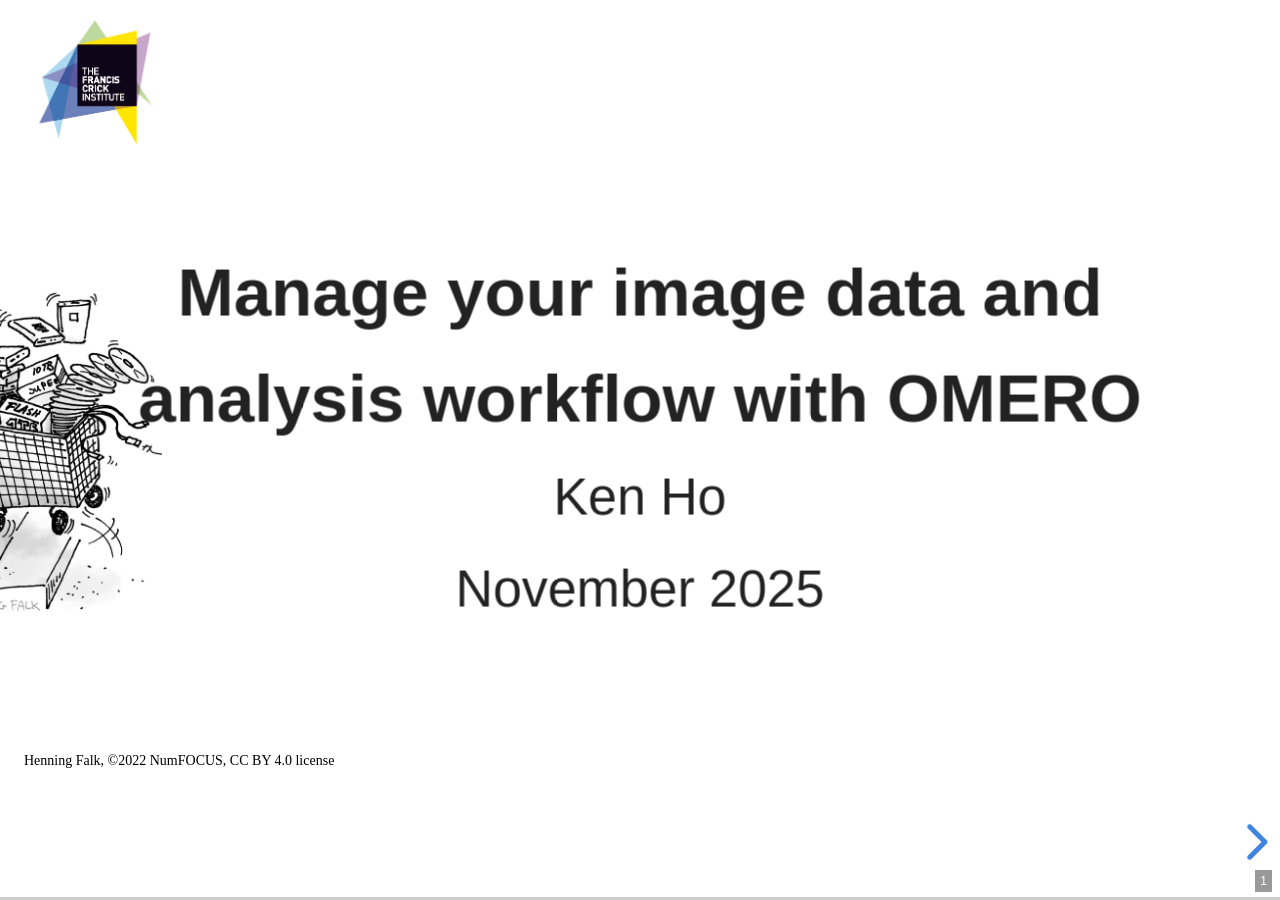
==== index.html @ d91e064b "move all the static stuff to the main directory" ====
<!doctype html>
<html lang="en">
  <head>
    <meta charset="utf-8" />
    <meta name="viewport" content="width=device-width, initial-scale=1.0, maximum-scale=1.0, user-scalable=no" />

    <title>reveal-md</title>
    <link rel="shortcut icon" href="./favicon.ico" />
    <link rel="stylesheet" href="./dist/reset.css" />
    <link rel="stylesheet" href="./dist/reveal.css" />
    <link rel="stylesheet" href="./_assets/../theme/white.css" id="theme" />
    <link rel="stylesheet" href="./css/highlight/base16/zenburn.css" />

  </head>
  <body>
    <div class="reveal">
      <div class="slides">
        <section data-markdown data-separator="\r?\n---\r?\n" data-separator-vertical="^v---">
          <textarea data-template>
            <!-- OME presentation overrides of the default theme -->
<style>
        .reveal h1, .reveal h2, .reveal h3, .reveal h4, .reveal h5, .reveal h6 {
          text-transform: none;
        }
        .reveal h2 {
                font-size: 60px;
        }        
	.crick_off_white_theme {
                background-color: #f2f6f9;
                background-repeat: no-repeat;
                background-image: url("images/logos/CRICK_Brandmark_01_transparent.png"); 
                background-position: left 27px top +20px;
                background-size: 10%
        }
        .crick_theme {
                background-color: #fffff;
                background-repeat: no-repeat;
                background-image: url("images/logos/CRICK_Brandmark_01_transparent.png"); 
                background-position: left 27px top +20px;
                background-size: 10%
        }
	.datatitle_theme {
                background-color: #fffff;
                background-repeat: no-repeat;
                background-image: url("images/logos/CRICK_Brandmark_01_transparent.png"), url("images/zarr_illusatrations_300dpi/clara-shares-300dpi.png"), url('data:image/svg+xml;utf8,<svg xmlns="http://www.w3.org/2000/svg"><text x="5%" y="5%" font-size="14" fill="black"> Henning Falk, ©2022 NumFOCUS, CC BY 4.0 license</text></svg>'); 
                background-position: left 27px top +20px, left -350px top 200px, left -40px top 720px; 
                background-size: 10%, 40%, 100%;

        }
	.crickAck_theme {
                background-color: #fffff;
                background-repeat: no-repeat;
                background-image: url("images/logos/CRICK_Brandmark_01_transparent.png"), url("images/zarr_illusatrations_300dpi/qui-downloads-300dpi.png"), url('data:image/svg+xml;utf8,<svg xmlns="http://www.w3.org/2000/svg"><text x="5%" y="5%" font-size="14" fill="black"> Henning Falk, ©2022 NumFOCUS, CC BY 4.0 license</text></svg>'); 
                background-position: left 27px top +20px, right 10px top +50px, left 750px top +400px; 
                background-size: 10%, 30%, 100%;

        }
        .reveal {
                text-transform: none;   !important
        }

        .reveal section img {
                border-width:0;
                border-color: white;
        }

        .img_panel {
                width: 450px;
        }

        .nobullet li {
                list-style: none;
        }

        table.centre {
                width: 100%;
        }

        .reveal .centre td {
                text-align: center;
        }

        .rot90 {
                -webkit-transform: rotate(90deg);
                transform: rotate(90deg);
        }

        .reveal .title {
                position:absolute;
                bottom:100%;
                margin:5px;
                color:red;
        }
#cf {
  position:relative;
  height:281px;
  width:450px;
  margin:0 auto;
}

#cf img {
  position:absolute;
  left:0;
  -webkit-transition: opacity 1s ease-in-out;
  -moz-transition: opacity 1s ease-in-out;
  -o-transition: opacity 1s ease-in-out;
  transition: opacity 1s ease-in-out;
}

#cf img.top:hover {
  opacity:0;
}

#left {
	margin: 10px 0 15px 20px;
	text-align: left;
	float: left;
	z-index:-10;
	width:48%;
	font-size: 0.85em;
	line-height: 1.5; 
}

#right {
	margin: 10px 0 15px 0;
	float: right;
	text-align: left;
	z-index:-10;
	width:48%;
	font-size: 0.85em;
	line-height: 1.5; 
}
</style>


<!-- .slide: data-state="datatitle_theme" -->
### Manage your image data and
### analysis workflow with OMERO

Ken Ho

November 2025

---
<!-- .slide: data-state="crick_theme" -->
### Managing image data 
Why?
<!-- .element: class="fragment" test -->
Why can't we just save them in portable drives? 
<!-- .element: class="fragment" test -->
or dump them in a basket? 

<!-- .element: class="fragment" test -->
<span>
<img src="images/zarr_illusatrations_300dpi/clara-shares-300dpi.png" height=300px>
<br>
<font size=2>
Henning Falk, ©2022 NumFOCUS, CC BY 4.0 license
</font>
</span>
<!-- .element: class="fragment" test -->

v---
<!-- .slide: data-state="crick_theme" -->
### Managing image data 
### (individual perspective)
* Digital data allows for quantification
* Results are measurable
* Organisation is key for 
	- easy access, 
	- reuse, re-analyse
	- reproducibility
* Limited resources 

v---
<!-- .slide: data-state="crick_theme" -->
#### Managing image data 
#### - a broader objectives

1. Keeping a record
2. Auditing - rebuke scientific/fraud challenge
3. Viewing - seeing is believing ...
4. Analysis and measurement
5. Sharing with collaborators
6. Re-use for other analysis
7. Presentation/publication
8. Filing for IP/patents
6. Public engagement/relations

Notes:	
	- archiving experiment/images, 
	- provenance	for IP/patent requirement
   - ensure proper handling of image data for reproducibility
	- scientific/mishandling/fraud challenge
v---
<!-- .slide: data-state="crick_theme" -->
### Overview of existing setup (?)

![DigitalCell_Fig2.2](images/DigitalCell_Fig_2_2a.png)
<font size=2>
Based on Stephen J. Royle, The Digital Cell, 2020
</font>

v---
<!-- .slide: data-state="crick_theme" -->
### Problem of a paper lab notebook

* Only one person can access it at any one time.
* Not searchable.
* Data not easily accessible
* Not reusable

---
<!-- .slide: data-state="crick_theme" -->
### FAIR principle 

<div id="left">
Findable
<br>
Accessible
<br>
Interoperatble
<br>
Reuseable
<br>
<br>
(Wilkinson et al., 2016)
</div>
<div id="right">
<img src="images/zarr_illusatrations_300dpi/fair-reuse-300dpi.png" height=400px>"
<font size=2>
Henning Falk, ©2022 NumFOCUS, CC BY 4.0 license
</font>
</div>

Notes: 
- Mainly for open science
- Principles applicable to any scientific data
- The FAIR principle is for public repositories

v---
<!-- .slide: data-state="crick_theme" -->
### FAIR: Findability
* Requires a rich set of consistent metadata
	- To have a rich set of consistent metadata
	- Needs an essential (minimum) set of metadata.
	- Consistent usage of vocabulary, names, etc
* **Searchable**
Notes: Ideally: meta-data to be input the point of acquisition.

v---
<!-- .slide: data-state="crick_theme" -->
### FAIR: Accessibility:
* Downloadable, Browsable, (VPN map/connect drive)
* Software accessible 
	- e.g. open source  
	- (e.g. free viewable apps)
* Open access or authorisation/authentication
	- by external collaborators 
	- by specific persons/projects
 
Notes: Multiple resolutions, Accessing in parallel and in scale

v---
<!-- .slide: data-state="crick_theme" -->
### FAIR: Interoperability:
* Community supported open formats
	* OME-TIFF, OME-NGFF, etc.
* Other proprietary but open specifications 
* Using open source maintained software
	* e.g. ImageJ, FIJI, QuPath, OMERO, etc.
* Proprietary software that can import/export open formats

v---
<!-- .slide: data-state="crick_theme" -->
## FAIR: Reusability:
* Workflow
* Multiple software can access and use the data 
* Reproducibility <font size=6>(Miura, Nørrelykke, EMBO, 2021)</font>
	- Methods reproducibility
		- <font size=6> Same results using same data and tools </font>
	- Results reproducibility (replication)
		- <font size=6>produce similar results using similar data/tools</font>
	- Inferential reproducibility (re-analyse)
		- <font size=6>produce same conclusion using different data/methods</font>

---
<!-- .slide: data-state="crick_theme" -->
### A recommended setup

* Electronic Lab Notebook 
	* Labstep
* Image Database
	* OMERO Plus
* Making data searchable, sharable, accessible 
v---
<!-- .slide: data-state="crick_theme" -->
### Lapstep
<img src="images/lapstep.png" height=500px>

v---
<!-- .slide: data-state="crick_theme" -->
### OMERO
<img src="images/omero-lightsheet.png" height=300px>
<br>
<img src="images/viewer-cm15.png" height=250>

v---
<!-- .slide: data-state="crick_theme" -->
![DigitalCell_Fig2.2](images/DigitalCell_Fig_2_2b.png)
<font size=2>
Based on Stephen J. Royle, The Digital Cell, 2020
</font>

---
<!-- .slide: data-state="crick_theme" -->

#### Managing image data - OMERO

* OMERO is an image database 
   * Open source 
   * Developed at the University of Dundee.
<br>
<img src="images/omeroweb.png" height=300px>

v---
<!-- .slide: data-state="ome_theme" -->
### Crick's OMERO
 * We use Glencoe Software's OMERO Plus
 * We started the service in 2021
 	* 2 instances (1 production, 1 training)
 	* VM: 24 cores, 128GBram, ~200TB.
* Uses Single-Sign-On (SSO)
* Use NFS mounting NEMO storage
   * overlay with ACLs
* Users have access to NEMO (READ-ONLY)

v---
<!-- .slide: data-state="ome_theme" -->
### Crick's OMERO - stats

<img src="images/omero-stats_20250930.png" height=250px>
<img src="images/omero-2025-import.png" height=250px>

- Total number of users: 609 | groups: 137
- Total number of images: 276,773
- ˜180TB of image data online, 50~80TB on tape
- 173  users imported  71,412 in 2025
- 1 single lab has > 75K images

---
<!-- .slide: data-state="crick_theme" -->

#### OMERO Basic

<div id="left">
- No fee or file quota
<br>
- 3 columns layout
<p style="margin-left:30px">
  - left: Project/Dataset tree
</p>
<p style="margin-left:30px">
  -  middle: thumbnails
</p>
<p style="margin-left:30px">
  - right: metadata
</p>
- OMERO only has 2 layers
<p style="margin-left:30px">
	 - Project (Grey folder)
</p>
<p style="margin-left:30px">
	- Datasets (Green folder)
</p>
</div>
<div id="right">
<img src="images/omeroweb.png" width=500px>
</div>


v---
<!-- .slide: data-state="crick_theme" -->
#### Managing metadata

<div id="left">
- OME-metadata
<br>
- Metadata from manufacturer
<br>
- Image metadata
<br>
- User added metadata
<p style="margin-left:30px">
	- tags
</p>
<p style="margin-left:30px">
	- key-value pairs
</p>
<p style="margin-left:30px">
	- attachment
</p>
<p style="margin-left:30px">
	- comments 
</p>
</div>
	  
<div id="right">
<img src="images/ome-metadata.png" width=500px>
</div>



Notes:https://code.research.uts.edu.au/MIF/OMERO-instructions/-/wikis/organising_data/csv/Managing-Key-values-with-csv-files

v---
<!-- .slide: data-state="crick_theme" -->
<img src="images/DigitalCell_Fig_2_2b.png" height=400px>
<br>
<font size=2>
Based on Stephen J. Royle, The Digital Cell, 2020
</font>
<br>

* [Lightsheet example](https://omero-prod.camp.thecrick.org/webclient/?show=image-148129)
* [Confocal example](https://omero-prod.camp.thecrick.org/webclient/?show=dataset-4852)
---
<!-- .slide: data-state="crick_theme" -->
## Findability 
* An example of filtering with metadata with tags and key-value pairs
* [Characters](https://omero-prod.camp.thecrick.org/webclient/?show=dataset-5875)
* [Mr Men](https://omero-prod.camp.thecrick.org/webclient/?show=dataset-5357)
* [bioimages](https://omero-prod.camp.thecrick.org/webclient/?show=image-363704)
* An example of a rich set of consistent metadata ([IDR Image ID: 13457536](https://idr.openmicroscopy.org/webclient/?show=image-13457536))

v---
<!-- .slide: data-state="crick_theme" -->
## Accessiblity
* [Web browser](https://omero-prod.camp.thecrick.org)

![viewer](images/viewer-cm15.png)

v---
<!-- .slide: data-state="crick_theme" -->
### OMERO PathViewer 

<img src="images/pathviewer.png" height=500px>
<br>
<font size=2>
NCI Genomic Data Commons (GDC); Grossman et al, 2016
</font>

v---
## Interoperability 
<img src="images/omero-workshop-integration-all2.png" height=500px>

v---
<!-- .slide: data-state="crick_theme" -->
## Fiji + OMERO
![fiji-omero](images/fiji-omero.png)

v---
<!-- .slide: data-state="crick_theme" -->
## QuPath + OMERO
![QuPath-omero](images/Qupath_omero.png)

---
<!-- .slide: data-state="crick_theme" -->

#### Overview of the Image Data Lifecycle
![An example of an image data lifecycle](images/Ale_data_workflow_L-shee_210311.jpg "A typical image data lifecycle")
<font size=4>
(A. Ciccarelli, 2021)
</font>

Notes: Image data lifecycle is about how image data changes over time. Biological images normally undergo various stages of processing and development during scientific research. The image data may not necessary changed, but instead intermediate image data are created through this process. The image data lifecycle is therefore refer to the whole set of image data from when the images were recorded by an instrument or a microscope through to when the image data are used to plot a graph or as a figure in an article in an academic journal and beyond.

v---
<!-- .slide: data-state="crick_theme" -->
## Documenting workflow
* using (Fiji) macro recorder
* saving macro as attachment in OMERO
<img src="images/fiji-macro.png" height=350px>
 
<font size=4>
SSBD image <a href="https://omero-prod.camp.thecrick.org/webclient/?show=image-145516">
ID:3374</a>; Aoki et al. (2013)
</font>

Notes: no need to save the result!


<!-- .slide: data-state="crick_theme" -->
## Interoperability & Reusability
* API - connecting to other software 
   * e.g. [Python API](https://docs.openmicroscopy.org/omero/5.6.0/developers/Python.html), [Java API](https://docs.openmicroscopy.org/omero/5.6.0/developers/Java.html)
* [Jupyter notebook](http://localhost:8889/notebooks/omero-related/omero-scripts/getImageKeyValues.ipynb) (Python) to access OMERO image data via API )

* Other examples on [Github](https://github.com/FrancisCrickInstitute/omero-demo/blob/main/OMERO_Demo.ipynb)
* Interoperable with different datasets, file formats/microscopes.

v---
<!-- .slide: data-state="crick_theme" -->
## OMERO + Jupyter notebook
* Application codes/algorithms can be attached within the image or link to GitHub
	* [Crick's OMERO - image](https://omero-prod.camp.thecrick.org/webclient/?show=image-127694)
* An on-demand Jupyter notebook can be loaded using MyBinder or Google Colab.
	* [IDR example](https://idr.openmicroscopy.org/webclient/?show=plate-9351) 

---
<!-- .slide: data-state="ome_theme" -->
### Crick's OMERO
* Pipeline auto-import images from instruments
<img src="images/slidescanner_pipeline.png">

v---
<!-- .slide: data-state="ome_theme" -->
### Crick's OMERO

<img src="images/Deeplearning.png">

v---
<!-- .slide: data-state="ome_theme" -->
## How Crick labs using OMERO
### AI pipeline
<img src="images/BIAS2021.png" height=500px>

v---
<!-- .slide: data-state="crick_theme" -->
### OMERO collaboration 

* By creating separate groups, 
* users can share their images 
* At Crick, we have an external URL for access.
	* limited to port 80 and jpeg compression
<div id="left">
<img src="images/omero-group.png" height=200px>
</div>
<div id="right">
<img src="images/zarr_illusatrations_300dpi/multiple-clients-300dpi.png" height=300px>
<br>
<font size=2>
Henning Falk, ©2022 NumFOCUS, CC BY 4.0 license
</font>

</div>
---
<!-- .slide: data-state="crick_theme" -->
### OME-Zarr formats - future?
### for big image 

<img src="images/zarr_illusatrations_300dpi/monolithic-vs-chunked-300dpi.png" height=500px> <br>
<font size=2>
Henning Falk, ©2022 NumFOCUS, CC BY 4.0 license
</font>
Notes: Bioformats support 160+ formats BUT not all meta-data are readable.

v---
<!-- .slide: data-state="crick_theme" -->
### OME-Zarr versions

* There are 2 major versions of OME-Zarr
* Zarr v2 (NGFF 0.4) and Zarr v3 (NGFF 0.5).
* **v2 or 0.4** is an older version
	* a cloud-optimized, 
	* chunked format for random access to multi-dimensional image arrays in a hierarchical structure.
* **v3 or 0.5** is the latest version 
	* **sharding** which groups multiple chunks into larger files.

v---
<!-- .slide: data-state="crick_theme" -->
### OME-Zarr and Nemo
* Nemo storage is a IBM GPFS filesystem 
	* not object storage
	* great for parallel read/write
	* optimised around 1GB per file
* OME-Zarr 0.4 or Zarr v2 on Nemo
	* a single OME-TIFF file can create up to a million small files
	* Nemo quickly ran out of inodes
	* Managing large amount of files becomes quite tedious
	* Difficult to transfer to public repository 
v---
<!-- .slide: data-state="crick_theme" -->
### OME-Zarr and Nemo cont.
* OME-Zarr 0.5 or Zarr v3 on Nemo
	* There are software that works well with OME-Zarr 0.5, 
		* most notabily Webknossos.
	* Carles Bosch (Andreas Schaefer lab) has created many of them. 
	* Joost/Martin also created v3 format with EM data 
v---
<!-- .slide: data-state="crick_theme" -->
### OME-Zarr and OMERO
* OMERO currently only supports OME-Zarr 0.4 or Zarr v2.
* Performance varies.
* Possible to have OME-Zarr 0.5 and have external link in OMERO

v---
<!-- .slide: data-state="crick_theme" -->
### OME-Zarr and image analysis
* We have imported OME-Zarr 0.4 into OMERO 
* Image analysis via OMERO API and via Fiji OME-Zarr plug-in
* Traditionally biologist likes to investigate images in 2D planes
* Most of the today's tools are based on that.
* It does not fit well with today's tool for image analysis workflow

v---
<!-- .slide: data-state="crick_theme" -->
### OME-Zarr and image analysis
* The reason is because we used 3D chunks. 
* Access a single image plane, of a 32x32x32 chunk OME-Zarr data
* It will need to fetch 32 planes of data
* It is the reverse of a beautiful example in the [OME-Zarr book](https://ome-zarr-book.readthedocs.io/storage/).
* Process 3D chunks in parallel instead.
* Need new GUI tools.

---
<!-- .slide: data-state="crick_theme" -->
## Summary

* Key points:
	* Use **Open** system that Crick supports
	* Images **with unique IDs**
	* Attach Images **with meta-data**
	* Images **link back to meta-data source**

<img src="images/DigitalCell_Fig_2_2b.png" height=300px>
<br>
<font size=2>
Based on Stephen J. Royle, The Digital Cell, 2020
</font>
---
<!-- .slide: data-state="crick_theme" -->
## CALM-STP

* If you plan to use OMERO or to discuss image data management
	* Contact us:
		* Email: calm@crick.ac.uk
		* Slack us at #omero-users channel.

<br>
<img src="images/zarr_illusatrations_300dpi/adam-uploads-300dpi.png" height=200px>
<br>
<font size=2>
Henning Falk, ©2022 NumFOCUS, CC BY 4.0 license
</font>


          </textarea>
        </section>
      </div>
    </div>

    <script src="./dist/reveal.js"></script>

    <script src="./mermaid/dist/mermaid.min.js"></script>

    <script src="./plugin/markdown/markdown.js"></script>
    <script src="./plugin/highlight/highlight.js"></script>
    <script src="./plugin/zoom/zoom.js"></script>
    <script src="./plugin/notes/notes.js"></script>
    <script src="./plugin/math/math.js"></script>
    <script>
      function extend() {
        var target = {};
        for (var i = 0; i < arguments.length; i++) {
          var source = arguments[i];
          for (var key in source) {
            if (source.hasOwnProperty(key)) {
              target[key] = source[key];
            }
          }
        }
        return target;
      }

      // default options to init reveal.js
      var defaultOptions = {
        controls: true,
        progress: true,
        history: true,
        center: true,
        transition: 'default', // none/fade/slide/convex/concave/zoom
        slideNumber: true,
        highlight: {
          highlightOnLoad: false
        },
        plugins: [
          RevealMarkdown,
          RevealHighlight,
          RevealZoom,
          RevealNotes,
          RevealMath
        ]
      };

      // options from URL query string
      var queryOptions = Reveal().getQueryHash() || {};

      var options = extend(defaultOptions, {"controls":true,"progress":true,"_":["Manage_Your_ImageData_and_Analysis_with_Omero.md"],"vertical-separator":"^v---","verticalSeparator":"^v---","theme":"../theme/white.css","static":"Manage_Your_ImageData_and_Analysis_with_Omero_static"}, queryOptions);
    </script>


    <script>
      Reveal.initialize(options);
      Reveal.addEventListener('ready', function (event) {
        const blocks = Reveal.getRevealElement().querySelectorAll('pre code:not(.mermaid)');
        const hlp = Reveal.getPlugin('highlight');
        blocks.forEach(hlp.highlightBlock);
      });
    </script>

    <script>
      const mermaidOptions = extend({ startOnLoad: false }, {});
      mermaid.startOnLoad = false;
      mermaid.initialize(mermaidOptions);
      const cb = function (event) { mermaid.init(mermaidOptions, '.stack.present>.present pre code.mermaid'); };
      Reveal.addEventListener('ready', cb);
      Reveal.addEventListener('slidetransitionend', cb);
    </script>
  </body>
</html>
---- theme/white.css ----
/**
 * White theme for reveal.js. This is the opposite of the 'black' theme.
 *
 * By Hakim El Hattab, http://hakim.se
 */
@import url(./fonts/source-sans-pro/source-sans-pro.css);
section.has-dark-background, section.has-dark-background h1, section.has-dark-background h2, section.has-dark-background h3, section.has-dark-background h4, section.has-dark-background h5, section.has-dark-background h6 {
  color: #fff; }

/*********************************************
 * GLOBAL STYLES
 *********************************************/
:root {
  --background-color: #fff;
  --main-font: Source Sans Pro, Helvetica, sans-serif;
  --main-font-size: 42px;
  --main-color: #222;
  --block-margin: 20px;
  --heading-margin: 0 0 20px 0;
  --heading-font: Source Sans Pro, Helvetica, sans-serif;
  --heading-color: #222;
  --heading-line-height: 1.2;
  --heading-letter-spacing: normal;
  --heading-text-transform: uppercase;
  --heading-text-shadow: none;
  --heading-font-weight: 600;
  --heading1-text-shadow: none;
  --heading1-size: 2.5em;
  --heading2-size: 1.6em;
  --heading3-size: 1.3em;
  --heading4-size: 1em;
  --code-font: monospace;
  --link-color: #2a76dd;
  --link-color-hover: #6ca0e8;
  --selection-background-color: #98bdef;
  --selection-color: #fff; }

.reveal-viewport {
  background: #fff;
  background-color: #fff; }

.reveal {
  font-family: "Source Sans Pro", Helvetica, sans-serif;
  font-size: 42px;
  font-weight: normal;
  color: #222; }

.reveal ::selection {
  color: #fff;
  background: #98bdef;
  text-shadow: none; }

.reveal ::-moz-selection {
  color: #fff;
  background: #98bdef;
  text-shadow: none; }

.reveal .slides section,
.reveal .slides section > section {
  line-height: 1.3;
  font-weight: inherit; }

/*********************************************
 * HEADERS
 *********************************************/
.reveal h1,
.reveal h2,
.reveal h3,
.reveal h4,
.reveal h5,
.reveal h6 {
  margin: 0 0 20px 0;
  color: #222;
  font-family: "Source Sans Pro", Helvetica, sans-serif;
  font-weight: 600;
  line-height: 1.2;
  letter-spacing: normal;
  text-transform: uppercase;
  text-shadow: none;
  word-wrap: break-word; }

.reveal h1 {
  font-size: 2.5em; }

.reveal h2 {
  font-size: 1.6em; }

.reveal h3 {
  font-size: 1.3em; }

.reveal h4 {
  font-size: 1em; }

.reveal h1 {
  text-shadow: none; }

/*********************************************
 * OTHER
 *********************************************/
.reveal p {
  margin: 20px 0;
  line-height: 1.3; }

/* Remove trailing margins after titles */
.reveal h1:last-child,
.reveal h2:last-child,
.reveal h3:last-child,
.reveal h4:last-child,
.reveal h5:last-child,
.reveal h6:last-child {
  margin-bottom: 0; }

/* Ensure certain elements are never larger than the slide itself */
.reveal img,
.reveal video,
.reveal iframe {
  max-width: 95%;
  max-height: 95%; }

.reveal strong,
.reveal b {
  font-weight: bold; }

.reveal em {
  font-style: italic; }

.reveal ol,
.reveal dl,
.reveal ul {
  display: inline-block;
  text-align: left;
  margin: 0 0 0 1em; }

.reveal ol {
  list-style-type: decimal; }

.reveal ul {
  list-style-type: disc; }

.reveal ul ul {
  list-style-type: square; }

.reveal ul ul ul {
  list-style-type: circle; }

.reveal ul ul,
.reveal ul ol,
.reveal ol ol,
.reveal ol ul {
  display: block;
  margin-left: 40px; }

.reveal dt {
  font-weight: bold; }

.reveal dd {
  margin-left: 40px; }

.reveal blockquote {
  display: block;
  position: relative;
  width: 70%;
  margin: 20px auto;
  padding: 5px;
  font-style: italic;
  background: rgba(255, 255, 255, 0.05);
  box-shadow: 0px 0px 2px rgba(0, 0, 0, 0.2); }

.reveal blockquote p:first-child,
.reveal blockquote p:last-child {
  display: inline-block; }

.reveal q {
  font-style: italic; }

.reveal pre {
  display: block;
  position: relative;
  width: 90%;
  margin: 20px auto;
  text-align: left;
  font-size: 0.55em;
  font-family: monospace;
  line-height: 1.2em;
  word-wrap: break-word;
  box-shadow: 0px 5px 15px rgba(0, 0, 0, 0.15); }

.reveal code {
  font-family: monospace;
  text-transform: none; }

.reveal pre code {
  display: block;
  padding: 5px;
  overflow: auto;
  max-height: 400px;
  word-wrap: normal; }

.reveal table {
  margin: auto;
  border-collapse: collapse;
  border-spacing: 0; }

.reveal table th {
  font-weight: bold; }

.reveal table th,
.reveal table td {
  text-align: left;
  padding: 0.2em 0.5em 0.2em 0.5em;
  border-bottom: 1px solid; }

.reveal table th[align="center"],
.reveal table td[align="center"] {
  text-align: center; }

.reveal table th[align="right"],
.reveal table td[align="right"] {
  text-align: right; }

.reveal table tbody tr:last-child th,
.reveal table tbody tr:last-child td {
  border-bottom: none; }

.reveal sup {
  vertical-align: super;
  font-size: smaller; }

.reveal sub {
  vertical-align: sub;
  font-size: smaller; }

.reveal small {
  display: inline-block;
  font-size: 0.6em;
  line-height: 1.2em;
  vertical-align: top; }

.reveal small * {
  vertical-align: top; }

.reveal img {
  margin: 20px 0; }

/*********************************************
 * LINKS
 *********************************************/
.reveal a {
  color: #2a76dd;
  text-decoration: none;
  transition: color .15s ease; }

.reveal a:hover {
  color: #6ca0e8;
  text-shadow: none;
  border: none; }

.reveal .roll span:after {
  color: #fff;
  background: #1a53a1; }

/*********************************************
 * Frame helper
 *********************************************/
.reveal .r-frame {
  border: 4px solid #222;
  box-shadow: 0 0 10px rgba(0, 0, 0, 0.15); }

.reveal a .r-frame {
  transition: all .15s linear; }

.reveal a:hover .r-frame {
  border-color: #2a76dd;
  box-shadow: 0 0 20px rgba(0, 0, 0, 0.55); }

/*********************************************
 * NAVIGATION CONTROLS
 *********************************************/
.reveal .controls {
  color: #2a76dd; }

/*********************************************
 * PROGRESS BAR
 *********************************************/
.reveal .progress {
  background: rgba(0, 0, 0, 0.2);
  color: #2a76dd; }

/*********************************************
 * PRINT BACKGROUND
 *********************************************/
@media print {
  .backgrounds {
    background-color: #fff; } }
---- css/highlight/base16/zenburn.css ----
pre code.hljs {
  display: block;
  overflow-x: auto;
  padding: 1em
}
code.hljs {
  padding: 3px 5px
}
/*!
  Theme: Zenburn
  Author: elnawe
  License: ~ MIT (or more permissive) [via base16-schemes-source]
  Maintainer: @highlightjs/core-team
  Version: 2021.09.0
*/
/*
  WARNING: DO NOT EDIT THIS FILE DIRECTLY.

  This theme file was auto-generated from the Base16 scheme zenburn
  by the Highlight.js Base16 template builder.

  - https://github.com/highlightjs/base16-highlightjs
*/
/*
base00  #383838  Default Background
base01  #404040  Lighter Background (Used for status bars, line number and folding marks)
base02  #606060  Selection Background
base03  #6f6f6f  Comments, Invisibles, Line Highlighting
base04  #808080  Dark Foreground (Used for status bars)
base05  #dcdccc  Default Foreground, Caret, Delimiters, Operators
base06  #c0c0c0  Light Foreground (Not often used)
base07  #ffffff  Light Background (Not often used)
base08  #dca3a3  Variables, XML Tags, Markup Link Text, Markup Lists, Diff Deleted
base09  #dfaf8f  Integers, Boolean, Constants, XML Attributes, Markup Link Url
base0A  #e0cf9f  Classes, Markup Bold, Search Text Background
base0B  #5f7f5f  Strings, Inherited Class, Markup Code, Diff Inserted
base0C  #93e0e3  Support, Regular Expressions, Escape Characters, Markup Quotes
base0D  #7cb8bb  Functions, Methods, Attribute IDs, Headings
base0E  #dc8cc3  Keywords, Storage, Selector, Markup Italic, Diff Changed
base0F  #000000  Deprecated, Opening/Closing Embedded Language Tags, e.g. <?php ?>
*/
pre code.hljs {
  display: block;
  overflow-x: auto;
  padding: 1em
}
code.hljs {
  padding: 3px 5px
}
.hljs {
  color: #dcdccc;
  background: #383838
}
.hljs::selection,
.hljs ::selection {
  background-color: #606060;
  color: #dcdccc
}
/* purposely do not highlight these things */
.hljs-formula,
.hljs-params,
.hljs-property {
  
}
/* base03 - #6f6f6f -  Comments, Invisibles, Line Highlighting */
.hljs-comment {
  color: #6f6f6f
}
/* base04 - #808080 -  Dark Foreground (Used for status bars) */
.hljs-tag {
  color: #808080
}
/* base05 - #dcdccc -  Default Foreground, Caret, Delimiters, Operators */
.hljs-subst,
.hljs-punctuation,
.hljs-operator {
  color: #dcdccc
}
.hljs-operator {
  opacity: 0.7
}
/* base08 - Variables, XML Tags, Markup Link Text, Markup Lists, Diff Deleted */
.hljs-bullet,
.hljs-variable,
.hljs-template-variable,
.hljs-selector-tag,
.hljs-name,
.hljs-deletion {
  color: #dca3a3
}
/* base09 - Integers, Boolean, Constants, XML Attributes, Markup Link Url */
.hljs-symbol,
.hljs-number,
.hljs-link,
.hljs-attr,
.hljs-variable.constant_,
.hljs-literal {
  color: #dfaf8f
}
/* base0A - Classes, Markup Bold, Search Text Background */
.hljs-title,
.hljs-class .hljs-title,
.hljs-title.class_ {
  color: #e0cf9f
}
.hljs-strong {
  font-weight: bold;
  color: #e0cf9f
}
/* base0B - Strings, Inherited Class, Markup Code, Diff Inserted */
.hljs-code,
.hljs-addition,
.hljs-title.class_.inherited__,
.hljs-string {
  color: #5f7f5f
}
/* base0C - Support, Regular Expressions, Escape Characters, Markup Quotes */
/* guessing */
.hljs-built_in,
.hljs-doctag,
.hljs-quote,
.hljs-keyword.hljs-atrule,
.hljs-regexp {
  color: #93e0e3
}
/* base0D - Functions, Methods, Attribute IDs, Headings */
.hljs-function .hljs-title,
.hljs-attribute,
.ruby .hljs-property,
.hljs-title.function_,
.hljs-section {
  color: #7cb8bb
}
/* base0E - Keywords, Storage, Selector, Markup Italic, Diff Changed */
/* .hljs-selector-id, */
/* .hljs-selector-class, */
/* .hljs-selector-attr, */
/* .hljs-selector-pseudo, */
.hljs-type,
.hljs-template-tag,
.diff .hljs-meta,
.hljs-keyword {
  color: #dc8cc3
}
.hljs-emphasis {
  color: #dc8cc3;
  font-style: italic
}
/* base0F - Deprecated, Opening/Closing Embedded Language Tags, e.g. <?php ?> */
/*
  prevent top level .keyword and .string scopes
  from leaking into meta by accident
*/
.hljs-meta,
.hljs-meta .hljs-keyword,
.hljs-meta .hljs-string {
  color: #000000
}
/* for v10 compatible themes */
.hljs-meta .hljs-keyword,
.hljs-meta-keyword {
  font-weight: bold
}
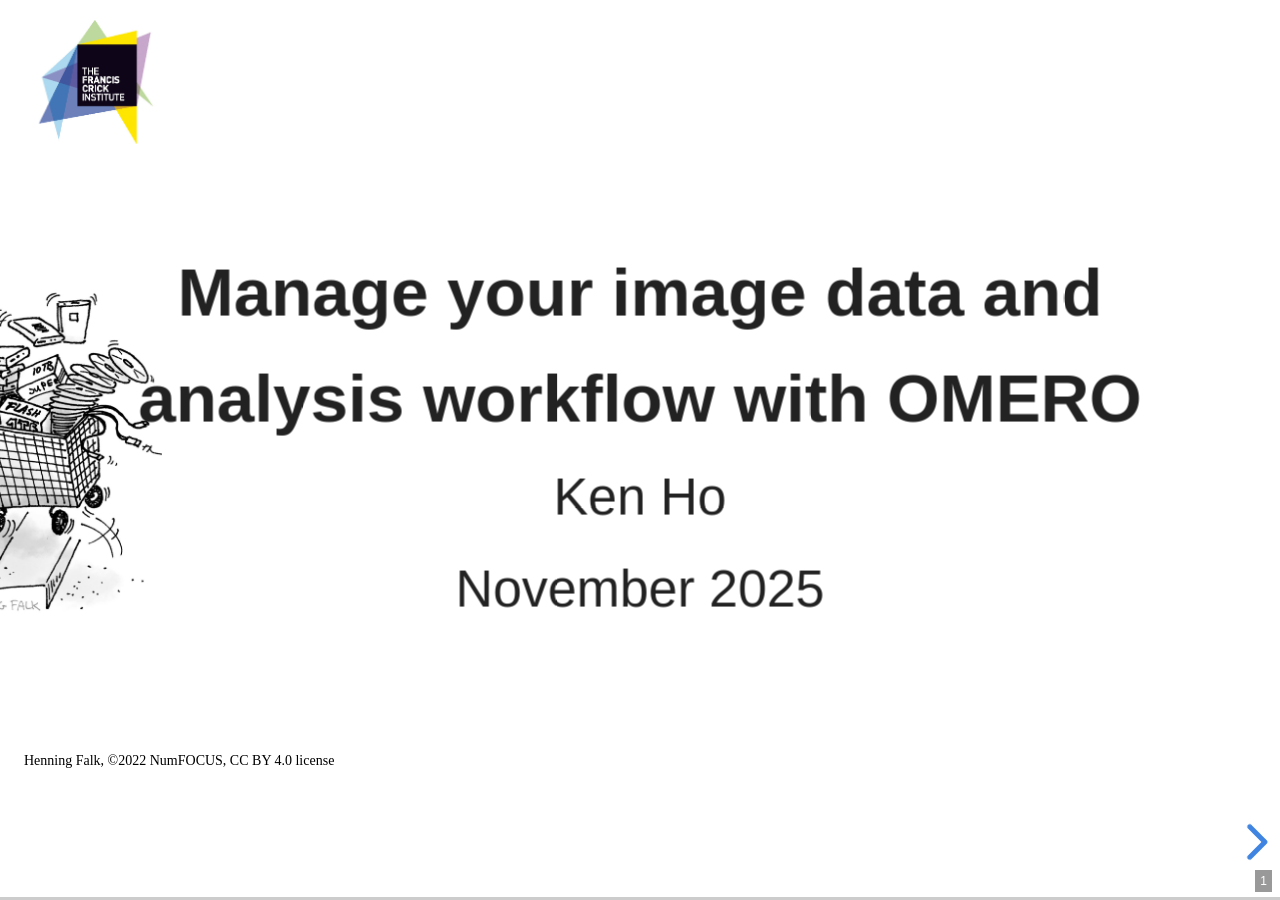
==== commit 81630495: "change all the images from png to jpg" ====
--- a/index.html
+++ b/index.html
@@ -28,21 +28,21 @@
 	.crick_off_white_theme {
                 background-color: #f2f6f9;
                 background-repeat: no-repeat;
-                background-image: url("images/logos/CRICK_Brandmark_01_transparent.png"); 
+                background-image: url("images/logos/CRICK_Brandmark_01_transparent.jpg"); 
                 background-position: left 27px top +20px;
                 background-size: 10%
         }
         .crick_theme {
                 background-color: #fffff;
                 background-repeat: no-repeat;
-                background-image: url("images/logos/CRICK_Brandmark_01_transparent.png"); 
+                background-image: url("images/logos/CRICK_Brandmark_01_transparent.jpg"); 
                 background-position: left 27px top +20px;
                 background-size: 10%
         }
 	.datatitle_theme {
                 background-color: #fffff;
                 background-repeat: no-repeat;
-                background-image: url("images/logos/CRICK_Brandmark_01_transparent.png"), url("images/zarr_illusatrations_300dpi/clara-shares-300dpi.png"), url('data:image/svg+xml;utf8,<svg xmlns="http://www.w3.org/2000/svg"><text x="5%" y="5%" font-size="14" fill="black"> Henning Falk, ©2022 NumFOCUS, CC BY 4.0 license</text></svg>'); 
+                background-image: url("images/logos/CRICK_Brandmark_01_transparent.jpg"), url("images/zarr_illusatrations_300dpi/clara-shares-300dpi.jpg"), url('data:image/svg+xml;utf8,<svg xmlns="http://www.w3.org/2000/svg"><text x="5%" y="5%" font-size="14" fill="black"> Henning Falk, ©2022 NumFOCUS, CC BY 4.0 license</text></svg>'); 
                 background-position: left 27px top +20px, left -350px top 200px, left -40px top 720px; 
                 background-size: 10%, 40%, 100%;
 
@@ -50,7 +50,7 @@
 	.crickAck_theme {
                 background-color: #fffff;
                 background-repeat: no-repeat;
-                background-image: url("images/logos/CRICK_Brandmark_01_transparent.png"), url("images/zarr_illusatrations_300dpi/qui-downloads-300dpi.png"), url('data:image/svg+xml;utf8,<svg xmlns="http://www.w3.org/2000/svg"><text x="5%" y="5%" font-size="14" fill="black"> Henning Falk, ©2022 NumFOCUS, CC BY 4.0 license</text></svg>'); 
+                background-image: url("images/logos/CRICK_Brandmark_01_transparent.jpg"), url("images/zarr_illusatrations_300dpi/qui-downloads-300dpi.jpg"), url('data:image/svg+xml;utf8,<svg xmlns="http://www.w3.org/2000/svg"><text x="5%" y="5%" font-size="14" fill="black"> Henning Falk, ©2022 NumFOCUS, CC BY 4.0 license</text></svg>'); 
                 background-position: left 27px top +20px, right 10px top +50px, left 750px top +400px; 
                 background-size: 10%, 30%, 100%;
 
@@ -152,7 +152,7 @@
 
 <!-- .element: class="fragment" test -->
 <span>
-<img src="images/zarr_illusatrations_300dpi/clara-shares-300dpi.png" height=300px>
+<img src="images/zarr_illusatrations_300dpi/clara-shares-300dpi.jpg" height=300px>
 <br>
 <font size=2>
 Henning Falk, ©2022 NumFOCUS, CC BY 4.0 license
@@ -196,7 +196,7 @@
 <!-- .slide: data-state="crick_theme" -->
 ### Overview of existing setup (?)
 
-![DigitalCell_Fig2.2](images/DigitalCell_Fig_2_2a.png)
+![DigitalCell_Fig2.2](images/DigitalCell_Fig_2_2a.jpg)
 <font size=2>
 Based on Stephen J. Royle, The Digital Cell, 2020
 </font>
@@ -227,7 +227,7 @@
 (Wilkinson et al., 2016)
 </div>
 <div id="right">
-<img src="images/zarr_illusatrations_300dpi/fair-reuse-300dpi.png" height=400px>"
+<img src="images/zarr_illusatrations_300dpi/fair-reuse-300dpi.jpg" height=400px>"
 <font size=2>
 Henning Falk, ©2022 NumFOCUS, CC BY 4.0 license
 </font>
@@ -296,18 +296,18 @@
 v---
 <!-- .slide: data-state="crick_theme" -->
 ### Lapstep
-<img src="images/lapstep.png" height=500px>
+<img src="images/lapstep.jpg" height=500px>
 
 v---
 <!-- .slide: data-state="crick_theme" -->
 ### OMERO
-<img src="images/omero-lightsheet.png" height=300px>
-<br>
-<img src="images/viewer-cm15.png" height=250>
-
-v---
-<!-- .slide: data-state="crick_theme" -->
-![DigitalCell_Fig2.2](images/DigitalCell_Fig_2_2b.png)
+<img src="images/omero-lightsheet.jpg" height=300px>
+<br>
+<img src="images/viewer-cm15.jpg" height=250>
+
+v---
+<!-- .slide: data-state="crick_theme" -->
+![DigitalCell_Fig2.2](images/DigitalCell_Fig_2_2b.jpg)
 <font size=2>
 Based on Stephen J. Royle, The Digital Cell, 2020
 </font>
@@ -321,7 +321,7 @@
    * Open source 
    * Developed at the University of Dundee.
 <br>
-<img src="images/omeroweb.png" height=300px>
+<img src="images/omeroweb.jpg" height=300px>
 
 v---
 <!-- .slide: data-state="ome_theme" -->
@@ -339,8 +339,8 @@
 <!-- .slide: data-state="ome_theme" -->
 ### Crick's OMERO - stats
 
-<img src="images/omero-stats_20250930.png" height=250px>
-<img src="images/omero-2025-import.png" height=250px>
+<img src="images/omero-stats_20250930.jpg" height=250px>
+<img src="images/omero-2025-import.jpg" height=250px>
 
 - Total number of users: 609 | groups: 137
 - Total number of images: 276,773
@@ -375,7 +375,7 @@
 </p>
 </div>
 <div id="right">
-<img src="images/omeroweb.png" width=500px>
+<img src="images/omeroweb.jpg" width=500px>
 </div>
 
 
@@ -406,7 +406,7 @@
 </div>
 	  
 <div id="right">
-<img src="images/ome-metadata.png" width=500px>
+<img src="images/ome-metadata.jpg" width=500px>
 </div>
 
 
@@ -415,7 +415,7 @@
 
 v---
 <!-- .slide: data-state="crick_theme" -->
-<img src="images/DigitalCell_Fig_2_2b.png" height=400px>
+<img src="images/DigitalCell_Fig_2_2b.jpg" height=400px>
 <br>
 <font size=2>
 Based on Stephen J. Royle, The Digital Cell, 2020
@@ -438,13 +438,13 @@
 ## Accessiblity
 * [Web browser](https://omero-prod.camp.thecrick.org)
 
-![viewer](images/viewer-cm15.png)
+![viewer](images/viewer-cm15.jpg)
 
 v---
 <!-- .slide: data-state="crick_theme" -->
 ### OMERO PathViewer 
 
-<img src="images/pathviewer.png" height=500px>
+<img src="images/pathviewer.jpg" height=500px>
 <br>
 <font size=2>
 NCI Genomic Data Commons (GDC); Grossman et al, 2016
@@ -452,17 +452,17 @@
 
 v---
 ## Interoperability 
-<img src="images/omero-workshop-integration-all2.png" height=500px>
+<img src="images/omero-workshop-integration-all2.jpg" height=500px>
 
 v---
 <!-- .slide: data-state="crick_theme" -->
 ## Fiji + OMERO
-![fiji-omero](images/fiji-omero.png)
+![fiji-omero](images/fiji-omero.jpg)
 
 v---
 <!-- .slide: data-state="crick_theme" -->
 ## QuPath + OMERO
-![QuPath-omero](images/Qupath_omero.png)
+![QuPath-omero](images/Qupath_omero.jpg)
 
 ---
 <!-- .slide: data-state="crick_theme" -->
@@ -480,7 +480,7 @@
 ## Documenting workflow
 * using (Fiji) macro recorder
 * saving macro as attachment in OMERO
-<img src="images/fiji-macro.png" height=350px>
+<img src="images/fiji-macro.jpg" height=350px>
  
 <font size=4>
 SSBD image <a href="https://omero-prod.camp.thecrick.org/webclient/?show=image-145516">
@@ -511,19 +511,19 @@
 <!-- .slide: data-state="ome_theme" -->
 ### Crick's OMERO
 * Pipeline auto-import images from instruments
-<img src="images/slidescanner_pipeline.png">
+<img src="images/slidescanner_pipeline.jpg">
 
 v---
 <!-- .slide: data-state="ome_theme" -->
 ### Crick's OMERO
 
-<img src="images/Deeplearning.png">
+<img src="images/Deeplearning.jpg">
 
 v---
 <!-- .slide: data-state="ome_theme" -->
 ## How Crick labs using OMERO
 ### AI pipeline
-<img src="images/BIAS2021.png" height=500px>
+<img src="images/BIAS2021.jpg" height=500px>
 
 v---
 <!-- .slide: data-state="crick_theme" -->
@@ -534,10 +534,10 @@
 * At Crick, we have an external URL for access.
 	* limited to port 80 and jpeg compression
 <div id="left">
-<img src="images/omero-group.png" height=200px>
+<img src="images/omero-group.jpg" height=200px>
 </div>
 <div id="right">
-<img src="images/zarr_illusatrations_300dpi/multiple-clients-300dpi.png" height=300px>
+<img src="images/zarr_illusatrations_300dpi/multiple-clients-300dpi.jpg" height=300px>
 <br>
 <font size=2>
 Henning Falk, ©2022 NumFOCUS, CC BY 4.0 license
@@ -549,7 +549,7 @@
 ### OME-Zarr formats - future?
 ### for big image 
 
-<img src="images/zarr_illusatrations_300dpi/monolithic-vs-chunked-300dpi.png" height=500px> <br>
+<img src="images/zarr_illusatrations_300dpi/monolithic-vs-chunked-300dpi.jpg" height=500px> <br>
 <font size=2>
 Henning Falk, ©2022 NumFOCUS, CC BY 4.0 license
 </font>
@@ -623,7 +623,7 @@
 	* Attach Images **with meta-data**
 	* Images **link back to meta-data source**
 
-<img src="images/DigitalCell_Fig_2_2b.png" height=300px>
+<img src="images/DigitalCell_Fig_2_2b.jpg" height=300px>
 <br>
 <font size=2>
 Based on Stephen J. Royle, The Digital Cell, 2020
@@ -638,7 +638,7 @@
 		* Slack us at #omero-users channel.
 
 <br>
-<img src="images/zarr_illusatrations_300dpi/adam-uploads-300dpi.png" height=200px>
+<img src="images/zarr_illusatrations_300dpi/adam-uploads-300dpi.jpg" height=200px>
 <br>
 <font size=2>
 Henning Falk, ©2022 NumFOCUS, CC BY 4.0 license
@@ -696,7 +696,7 @@
       // options from URL query string
       var queryOptions = Reveal().getQueryHash() || {};
 
-      var options = extend(defaultOptions, {"controls":true,"progress":true,"_":["Manage_Your_ImageData_and_Analysis_with_Omero.md"],"vertical-separator":"^v---","verticalSeparator":"^v---","theme":"../theme/white.css","static":"Manage_Your_ImageData_and_Analysis_with_Omero_static"}, queryOptions);
+      var options = extend(defaultOptions, {"_":["Manage_Your_ImageData_and_Analysis_with_Omero.md"],"vertical-separator":"^v---","verticalSeparator":"^v---","theme":"../theme/white.css","static":"static"}, queryOptions);
     </script>
 
 
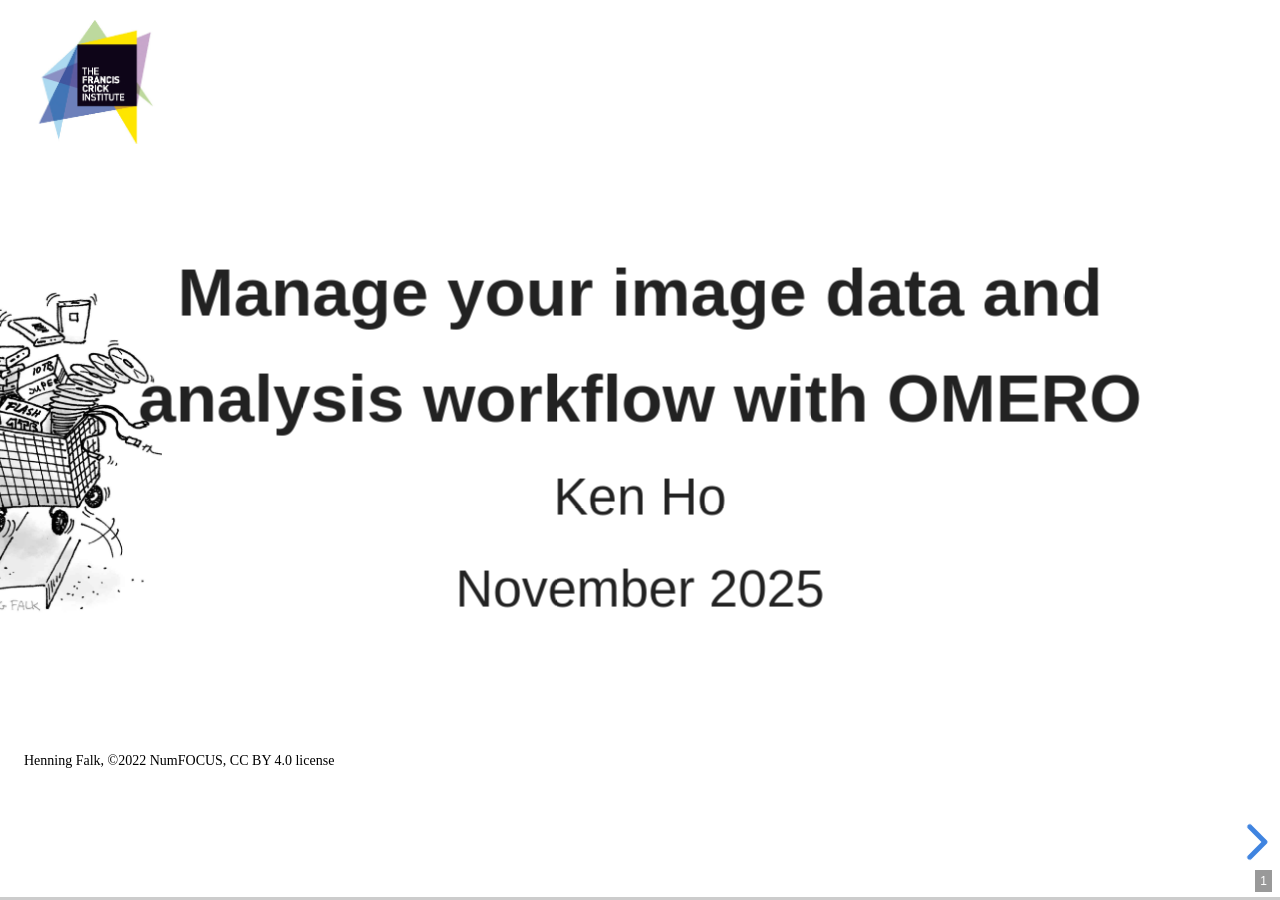
==== commit 6dc1cc35: "adjust the name of the missing image" ====
--- a/index.html
+++ b/index.html
@@ -480,7 +480,7 @@
 ## Documenting workflow
 * using (Fiji) macro recorder
 * saving macro as attachment in OMERO
-<img src="images/fiji-macro.jpg" height=350px>
+<img src="images/Fiji-macro.jpg" height=350px>
  
 <font size=4>
 SSBD image <a href="https://omero-prod.camp.thecrick.org/webclient/?show=image-145516">
